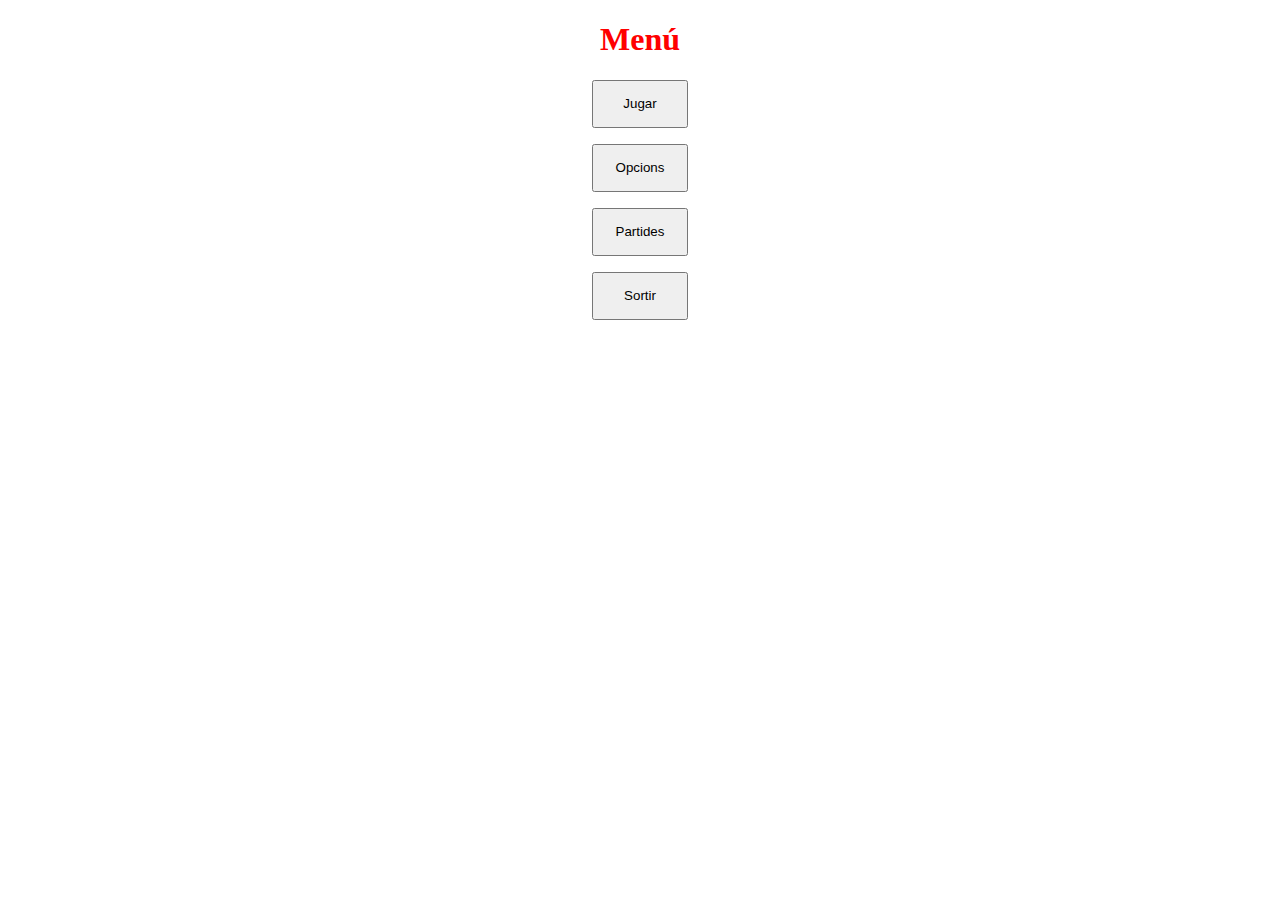
==== index.html @ d2b6e477 "Commit 2" ====
<!DOCTYPE html> 
<html>
	<head>
		<script src="./js/menu.js"></script>
		<link rel="stylesheet" 
			href="./styles/menu.css">
		<title> Memory - Menú </title>
	</head>
	<body>
		<h1 id="title">Menú</h1>
		<button id="play" class="center"> Jugar </button>
		<button id="options" class="center"> Opcions </button>
		<button id="saves" class="center"> Partides </button>
		<button id="exit" class="center"> Sortir </button>
	</body>
</html>
---- styles/menu.css ----
#title, .center{
	display: block;
	margin-left: auto;
	margin-right: auto;
}

button.center{
	width: 6rem;
	height: 3rem;
	margin-top: 1rem;
}

#title{
	color:red;
	text-align: center;
}
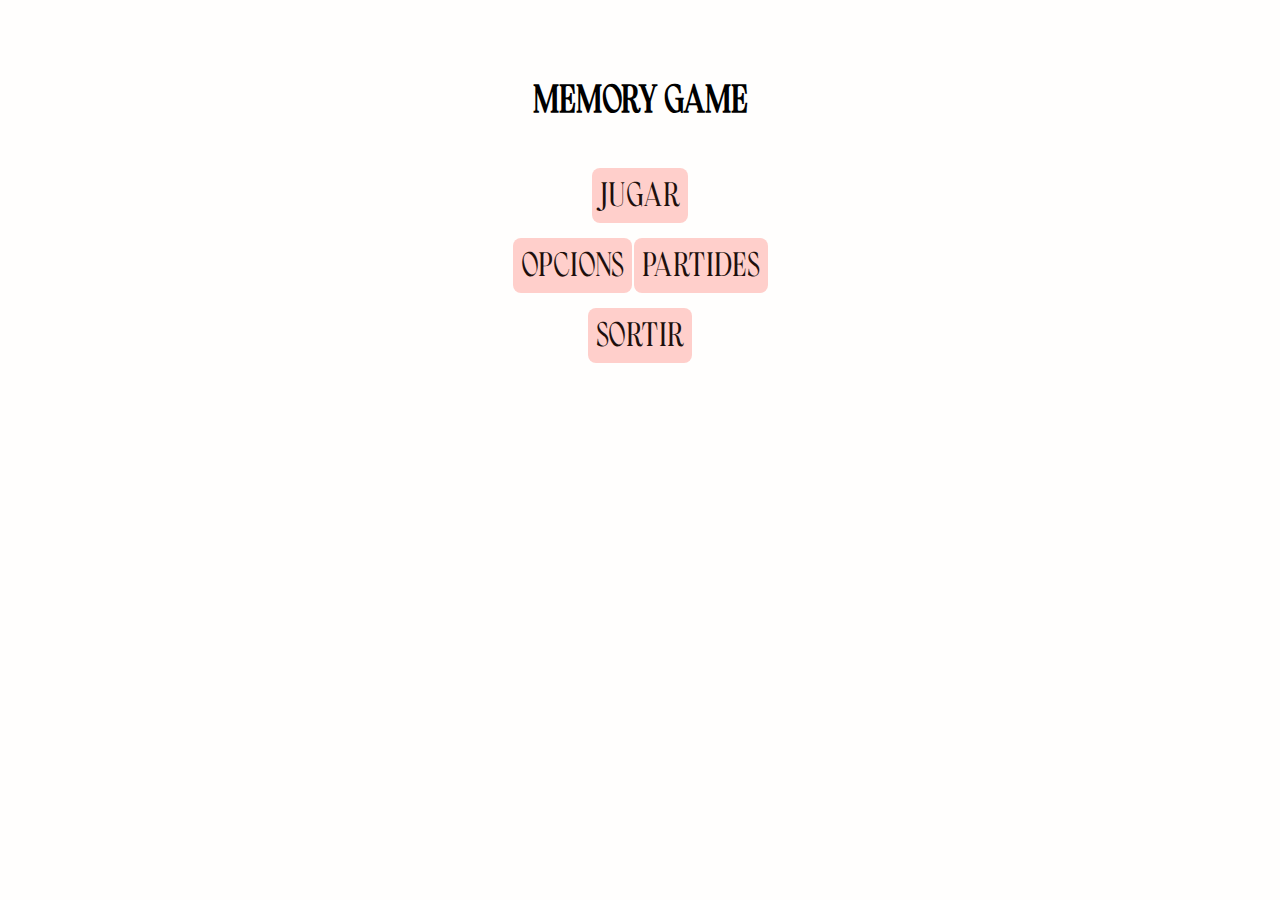
==== commit 3c267c5f: "updated options css" ====
--- a/index.html
+++ b/index.html
@@ -1,16 +1,31 @@
 <!DOCTYPE html> 
 <html>
 	<head>
+		<!--<meta http-equiv="refresh" content="3;./otherpage.html">-->
+		<script src="https://ajax.googleapis.com/ajax/libs/jquery/3.7.1/jquery.min.js"></script>
 		<script src="./js/menu.js"></script>
-		<link rel="stylesheet" 
-			href="./styles/menu.css">
+		<link rel="stylesheet" href="./styles/menu.css">
 		<title> Memory - Menú </title>
 	</head>
 	<body>
-		<h1 id="title">Menú</h1>
-		<button id="play" class="center"> Jugar </button>
-		<button id="options" class="center"> Opcions </button>
-		<button id="saves" class="center"> Partides </button>
-		<button id="exit" class="center"> Sortir </button>
+		<!--APP BOX-->
+		<div class="app">
+			<h1 id="title">MEMORY GAME</h1>
+			<div class="buttons">
+				<!--PLAY-->
+			<div id="play">
+				<button id="play_button" class="center"> JUGAR </button>
+			</div>
+			<!--SETTINGS AND SAVES-->
+			<div id="settings">
+				<button id="settings_button" class="center"> OPCIONS </button>
+				<button id="saves_button" class="center"> PARTIDES </button>
+			</div>
+			<!--EXIT-->
+			<div id="exit">
+				<button id="exit_button" class="center"> SORTIR </button>
+			</div>
+			</div>
+		</div>	
 	</body>
 </html>--- a/styles/menu.css
+++ b/styles/menu.css
@@ -1,16 +1,123 @@
-#title, .center{
-	display: block;
-	margin-left: auto;
-	margin-right: auto;
+/*BODY AND GENERAL STYLING*/
+
+*{
+	box-sizing: border-box;
 }
 
-button.center{
-	width: 6rem;
-	height: 3rem;
-	margin-top: 1rem;
+@font-face {
+	font-family: 'Derive';
+	src: url('Derive-BF65ea8bbbcb698.ttf');
 }
 
-#title{
-	color:red;
-	text-align: center;
-}+:root{
+	--white: #fffefd;
+	--light-pink: #ffcfcb;
+	--dark-pink: #1d0f0d;
+	--midtone-pink: #e39690;
+	--dark-pink2: #b16765;
+	--peach: #f2b599;
+}
+
+body{
+	height: 100vh;
+	width: 100vw;
+	margin: 0px;
+	overflow: hidden;
+	font-family: 'Derive';
+	background-color: var(--white);
+}
+
+.app{
+	display: flex;
+	flex-direction: column;
+	align-items: center;
+	padding: 50px;
+	gap: 18px;
+	position: relative;
+}
+
+button{
+	font-family: 'Derive';
+	padding: 8px;
+	border-radius: 8px;
+	color: var(--dark-pink);
+	background-color: var(--light-pink);
+	border: none;
+	font-size: 35px;
+}
+
+button:hover{
+	background-color: var(--dark-pink2);
+}
+
+button:active{
+	background-color: var(--dark-pink2);
+	color: var(--light-pink);
+	transform: translateY(4px);
+}
+
+h1{
+	font-family: 'Derive';
+	font-size: 40px;
+}
+
+.card{
+	height: 50px;
+	width: 50px;
+	overflow: hidden;
+}
+
+#c1{
+	height: 100%;
+	width: 100%;
+	object-fit: cover;
+}
+
+/*MENU STYLING*/
+
+.buttons{
+	display: flex;
+	flex-direction: column;
+	gap: 15px;
+	align-items: center;
+	position: relative;
+}
+.settings{
+	display: flex;
+	flex-direction: column;
+	gap: 70px;
+	position: relative;
+}
+
+/*GAME INTERFACE STYLING*/
+
+/*SETTINGS STYLING*/
+.options{
+	display: flex;
+	flex-direction: column;
+	gap: 18px;
+	align-items: center;
+}
+
+#inputs{
+	font-size: 30px;
+	display: flex;
+	flex-direction: column;
+	gap: 10px;
+}
+
+#n_cartes, #dificultat{
+	display: flex;
+	gap: 7px;
+	flex-wrap: wrap;
+	justify-content: space-between;
+}
+
+#default{
+	font-size: 20px;
+}
+
+#save_settings{
+
+}
+/*SAVES STYLING*/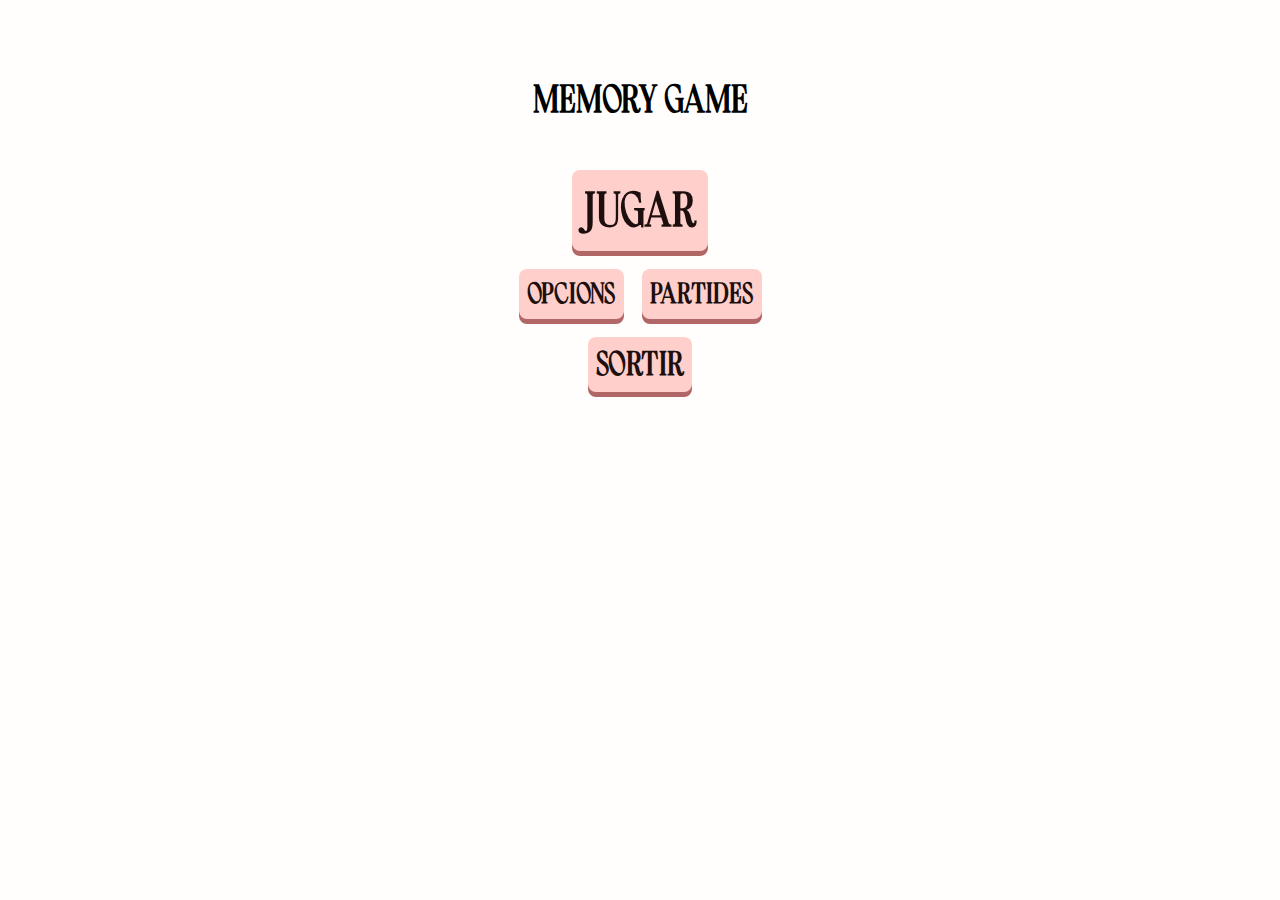
==== commit 988218b2: "updated css" ====
--- a/index.html
+++ b/index.html
@@ -11,19 +11,20 @@
 		<!--APP BOX-->
 		<div class="app">
 			<h1 id="title">MEMORY GAME</h1>
+			<br>
 			<div class="buttons">
 				<!--PLAY-->
 			<div id="play">
-				<button id="play_button" class="center"> JUGAR </button>
+				<button id="play_button" class="center"> <b>JUGAR</b> </button>
 			</div>
 			<!--SETTINGS AND SAVES-->
 			<div id="settings">
-				<button id="settings_button" class="center"> OPCIONS </button>
-				<button id="saves_button" class="center"> PARTIDES </button>
+				<button id="settings_button" class="center"> <b>OPCIONS</b> </button>
+				<button id="saves_button" class="center"> <b>PARTIDES</b> </button>
 			</div>
 			<!--EXIT-->
 			<div id="exit">
-				<button id="exit_button" class="center"> SORTIR </button>
+				<button id="exit_button" class="center"> <b>SORTIR</b> </button>
 			</div>
 			</div>
 		</div>	
--- a/styles/menu.css
+++ b/styles/menu.css
@@ -21,8 +21,9 @@
 body{
 	height: 100vh;
 	width: 100vw;
+	padding: 30px;
 	margin: 0px;
-	overflow: hidden;
+	overflow: scroll;
 	font-family: 'Derive';
 	background-color: var(--white);
 }
@@ -31,19 +32,21 @@
 	display: flex;
 	flex-direction: column;
 	align-items: center;
-	padding: 50px;
-	gap: 18px;
+	padding: 20px;
+	gap: 1px;
 	position: relative;
 }
 
 button{
 	font-family: 'Derive';
+	width: 100%;
 	padding: 8px;
 	border-radius: 8px;
 	color: var(--dark-pink);
 	background-color: var(--light-pink);
 	border: none;
 	font-size: 35px;
+	box-shadow: 0 5px var(--dark-pink2	);
 }
 
 button:hover{
@@ -53,6 +56,7 @@
 button:active{
 	background-color: var(--dark-pink2);
 	color: var(--light-pink);
+	box-shadow: 0 0px #666;
 	transform: translateY(4px);
 }
 
@@ -61,49 +65,63 @@
 	font-size: 40px;
 }
 
-.card{
-	height: 50px;
-	width: 50px;
-	overflow: hidden;
-}
-
-#c1{
-	height: 100%;
-	width: 100%;
-	object-fit: cover;
-}
-
 /*MENU STYLING*/
 
 .buttons{
 	display: flex;
 	flex-direction: column;
-	gap: 15px;
+	gap: 18px;
 	align-items: center;
 	position: relative;
 }
-.settings{
+#settings{
 	display: flex;
-	flex-direction: column;
-	gap: 70px;
-	position: relative;
+	gap: 18px;
+}
+
+#settings_button, #saves_button{
+	font-size: 30px;
+}
+
+#play_button{
+	font-size: 50px;
+	padding: 12px;
 }
 
 /*GAME INTERFACE STYLING*/
 
+#game{
+	height: 60vh;
+	width: 50vw;
+	justify-content: center;
+	display: flex;
+	flex-wrap: wrap;	
+	gap: 18px;
+}
+
+
+.card{
+	object-fit:contain;
+	height: 250px;
+	width: 20%;
+}
+
 /*SETTINGS STYLING*/
 .options{
+	width: 100%;
 	display: flex;
-	flex-direction: column;
-	gap: 18px;
-	align-items: center;
+	
+	gap: 40px;
+	align-items: flex-start;
+	justify-content: center;
 }
 
 #inputs{
 	font-size: 30px;
 	display: flex;
 	flex-direction: column;
-	gap: 10px;
+	gap: 18px;
+	width: 25%;
 }
 
 #n_cartes, #dificultat{
@@ -115,9 +133,16 @@
 
 #default{
 	font-size: 20px;
+	width: 60%
+}
+
+input[type="number"], #dif{
+	width: 25%;
 }
 
 #save_settings{
+	align-content: center;
+	justify-content: center;
+}
 
-}
 /*SAVES STYLING*/